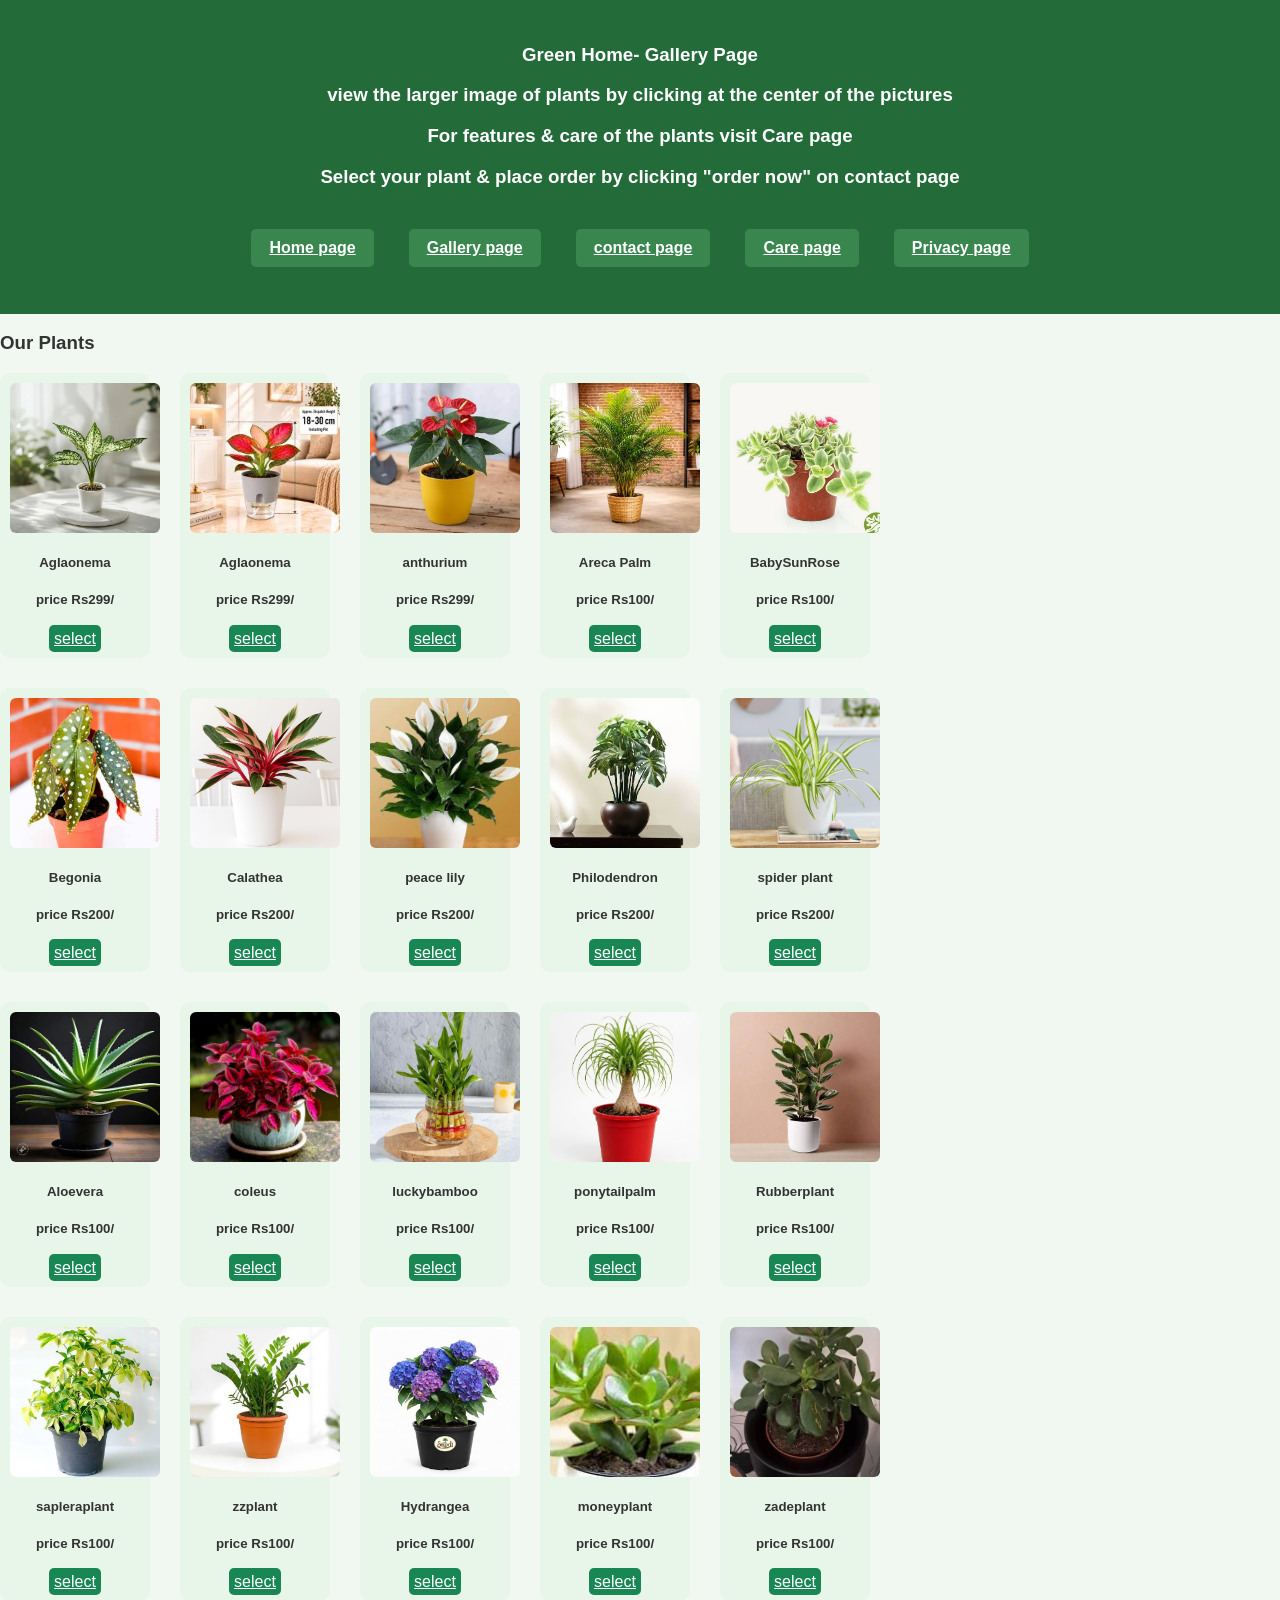
==== gallery.html @ b1321a3b "Add files via upload" ====
<!DOCTYPE html>
<html lang="en">
<head>
    <meta charset="UTF-8">
    <meta http-equiv="X-UA-Compatible" content="IE=edge">
    <meta name="viewport" content="width=device-width, initial-scale=1.0">
    <title>Green Home- Gallery</title>

    <link rel="stylesheet" href="style.css">
</head>
<body>
    <header>

        <h3>Green Home- Gallery Page</h3>
        <h3>view the larger image of plants by clicking at  the center of the pictures</h3>
        <h3>For features & care of the plants visit Care page</h3>
        <h3>Select your plant & place order by clicking "order now" on contact page</h3>


        <nav>

            <a href="index.html">Home page</a>
            <a href="gallery.html">Gallery page</a>
            <a href="contact.html">contact page</a>
            <a href="care.html">Care page</a>
            <a href="privacy.html">Privacy page</a>

        </nav>

    </header>

    <h3>Our Plants</h3>

    <div class= "gallery">

    <div class= "plant-image-box">
        <img src="photo/agalonema evergreen.jpg" class= "plant-image"   alt="aglaonema">
        <h5>Aglaonema</h5>
        <h5>price Rs299/</h5>
        <a href="contact.html?plant=aglaonema%20plant" class="button">select</a>
    </div>
    
    
    

    <div class= "plant-image-box">
        <img src="photo/agalonema red valentine.jpg" class= "plant-image"  alt="agalonema red">
        <h5>Aglaonema</h5>
        <h5>price Rs299/</h5>
        <a href="contact.html?plant=agalonema%20red%20valentineplant" class="button">select</a>
    </div>
    
    

    <div class= "plant-image-box">
        <img src="photo/anthurium.jpg" class= "plant-image"  alt="anthurium">
        <h5>anthurium</h5>
        <h5>price Rs299/</h5>
        <a href="contact.html?plant=anthurium%20plant" class="button">select</a>
    
    </div>
    

    <div class= "plant-image-box">
        <img src="photo/areca palm.jpg" class= "plant-image"  alt="Areca palm">
        <h5>Areca Palm</h5>
        <h5>price Rs100/</h5>
        <a href="contact.html?plant= arecapalm%20plant" class="button">select</a>
    </div>
    

    <div class= "plant-image-box">
        <img src="photo/baby sun rose.jpg" class= "plant-image"  alt="Baby Sun Rose">
        <h5>BabySunRose</h5>
        <h5>price Rs100/</h5>
        <a href="contact.html?plant= babysunrose%20plant" class="button">select</a>
    </div>
    
    

    <div class= "plant-image-box">
        <img src="photo/begonia.jpg" class= "plant-image"  alt="Begonia">
        <h5>Begonia</h5>
        <h5>price Rs200/</h5>
        <a href="contact.html?plant= begonia%20plant" class="button">select</a>
    </div>
    

    <div class= "plant-image-box">
        <img src="photo/calathea.jpg" class= "plant-image"  alt="calathea">
        <h5>Calathea</h5>
        <h5>price Rs200/</h5>
        <a href="contact.html?plant=calathea%20plant" class="button">select</a>
    </div>

    <div class= "plant-image-box">
        <img src="photo/peace lily.jpg" class="plant-image" alt="peace lily">
        <h5>peace lily</h5>
        <h5>price Rs200/</h5>
        <a href="contact.html?plant= peacelily%20plant" class="button">select</a>

    </div>

    <div class= "plant-image-box">
        <img src="photo/philodendron.jpg" class= "plant-image" alt="Philodendron">
        <h5>Philodendron</h5>
        <h5>price Rs200/</h5>
        <a href="contact.html?plant= philodendron%20plant" class="button">select</a>
    </div>
    
    
    <div class= "plant-image-box">
        <img src="photo/spider plant.jpg" class= "plant-image"  alt="spider plant">
        <h5>spider plant</h5>
        <h5>price Rs200/</h5>
        <a href="contact.html?plant= spiderplant%20plant" class="button">select</a>

    </div>

    
        <div class= "plant-image-box">
            <img src="photo/Aloevera.jpg" class= "plant-image"  alt="Aloevera plant">
            <h5>Aloevera </h5>
            <h5>price Rs100/</h5>
            <a href="contact.html?plant= aloeveraplant%20plant" class="button">select</a>
    
        </div>

        <div class= "plant-image-box">
            <img src="photo/coleus.jpg" class= "plant-image"  alt="coleus plant">
            <h5>coleus </h5>
            <h5>price Rs100/</h5>
            <a href="contact.html?plant= coleusplant%20plant" class="button">select</a>
    
        </div>

        <div class= "plant-image-box">
            <img src="photo/lucky bamboo.jpg" class= "plant-image"  alt="lucky bamboo plant">
            <h5>luckybamboo </h5>
            <h5>price Rs100/</h5>
            <a href="contact.html?plant= luckybambooplant%20plant" class="button">select</a>
        </div>

        <div class= "plant-image-box">
            <img src="photo/ponytail palm.jpg" class= "plant-image"  alt="ponytail palm plant">
            <h5>ponytailpalm </h5>
            <h5>price Rs100/</h5>
            <a href="contact.html?plant= ponytailpalm%20plant" class="button">select</a>
        </div>

    

    <div class= "plant-image-box">
        <img src="photo/Rubber plant.jpg" class= "plant-image"  alt="Rubber plant">
        <h5>Rubberplant </h5>
        <h5>price Rs100/</h5>
        <a href="contact.html?plant= Rubber%20plant" class="button">select</a>
    </div>

    <div class= "plant-image-box">
        <img src="photo/saplera.jpg" class= "plant-image"  alt="saplera plant">
        <h5>sapleraplant </h5>
        <h5>price Rs100/</h5>
        <a href="contact.html?plant= saplera%20plant" class="button">select</a>
    </div>

    <div class= "plant-image-box">
        <img src="photo/zz plant.jpg" class= "plant-image"  alt="zz plant">
        <h5>zzplant </h5>
        <h5>price Rs100/</h5>
        <a href="contact.html?plant= zz%20plant" class="button">select</a>
    </div>

    <div class= "plant-image-box">
        <img src="photo/Hydrangea.jpg" class= "plant-image"  alt="Hydrangea plant">
        <h5>Hydrangea </h5>
        <h5>price Rs100/</h5>
        <a href="contact.html?plant= Hydrangea%20plant" class="button">select</a>
    </div>

    <div class= "plant-image-box">
        <img src="photo/moneyplant.jpg" class= "plant-image"  alt="moneyplant">
        <h5>moneyplant</h5>
        <h5>price Rs100/</h5>
        <a href="contact.html?plant= money%20plant" class="button">select</a>
    </div>

    <div class= "plant-image-box">
        <img src="photo/zadeplant.jpg" class= "plant-image"  alt="zadelant">
        <h5>zadeplant</h5>
        <h5>price Rs100/</h5>
        <a href="contact.html?plant= zade%20plant" class="button">select</a>
    </div>









</div>

<div id= "imageViewer" class="image-viewer">
    <img id="largeImage" src="" alt="Large Plant Image">

</div> 



<script src="custom.js"></script>
    
</body>
</html>
---- style.css ----
*{
    box-sizing: border-box;

}

body{
    margin:0;
    font-family: Arial, sans-serif;
    background-color:#f1f8f1;
    color: #333;
}

.gallery{
    display: grid;
    grid-template-columns: repeat(5, 150px);
    column-gap: 30px;
    row-gap: 30px;
    justify-content: start;
    flex-wrap: wrap;
   align-items: flex-start;
    
   
}
.plant-image-box{
   
    width: 150px;
    flex: 0 0 150px;
    background-color: #e8f5e9;
    padding: 10px;
    border-radius: 10px;
    text-align: center;
}

.plant-image{
    display: block;
    width: 150px;
    height: 150px;       
    object-fit: cover;
    border-radius: 6px;

}

.button{
    
    background-color: #198754;
    color: white;
    padding: 5px;
    border-radius: 5px;
}

.image-viewer{
    display: none;
    position: fixed;
    top:0;
    left:0;
    width: 100%;
    height: 100%;
    justify-content: center;
    align-items: center;
    z-index: 9999;
    

}

.image-viewer img{

    max-width: 90%;
    max-height: 85%;
    object-fit: contain;
}

.image-viewer.show{

    display: flex;
}

header{
    background-color: #246b3a;
    color: white;
    text-align: center;
    padding: 25px 10px;
}

header h1{
    margin: 0;
    font-size: 32px;
}

header p{
    font-size: 18px;
    margin: 12px 0 20px;
}

nav{
    display: flex;
    justify-content: center;
    flex-wrap: wrap;
    gap: 15px;
}

nav a{
    color: white;
    background-color: #39864f;
    padding: 10px 18px;
    border-radius: 5px;
    font-size: 16px;
}

.indoor-plants{
    max-width: 900px;
    margin: 40px auto;
    padding: 30px 20px;
    background-color: white;
    text-align: center;
    border-radius: 10px;
}

.indoor-plants h3{
    color: #246b3a;
    font-size: 25px; 
}

.indoor-plants p{
    font-size: 18px;
    line-height: 1.8;
}



.contact-container{
    max-width: 600px;
    margin: 35px auto;
    padding: 25px ;
    background-color: #e8f5e9;
    border-radius: 12px;
}

.contact-container h2{
    text-align: center;
    color: #246b3a;
    font-size: 26px;
}

.contact-container p{
    text-align: center;
    font-size: 16px;
    color: #444;
}

#orderForm{
    display: flex;
    flex-direction: column;
    gap: 12px;
}

#orderForm label{
    font-size: 16px;
    font-weight: bold;
    color: #245c35;
}

#orderForm input,
#orderForm textarea{
    width: 100%;
    padding: 12px ;
    border-radius: 6px;
    font-size: 16px;
    background-color: #e8f5e9;
}

#orderForm button{
    background-color: #198754;
    color: white;
    padding: 12px ;
    border-radius: 6px;
    font-size: 17px;
    font-weight: bold;
}

@media(max-width: 600px){
    .contact-container{
        margin: 20px 12px;
        padding: 18px ;
    }
    .contact-container h2{
        font-size: 22px;
    }
}

@media(max-width: 600px){
    header h1{
        font-size: 25px;
    }
    nav{
        gap: 8px;
    }
    nav a{
        padding: 9px 12px;
        font-size: 14px;
    }
    .indoor-plants{
        margin: 20px 12px;
        padding: 20px 12px;

    }
}

@media screen and (max-width: 600px){
    .gallery{
        grid-template-columns: repeat(2, 1fr);
        gap: 15px;
        padding: 10px;                                                                                                                                                                                                                                                                                                                                                                                                                                                                            
    }

    .plant-image-box{
        width: 100%;
    }

    .plant-image{

        width: 100%;
        height: 140px;
        object-fit: cover;
    }

}

.care-section{

    background-color: #e8f5e9;
    padding: 20px;
    margin: 20px auto;
    max-width: 1000px;
    border-radius: 10px;
    color: #2e5935;
    font-size: 17px;
    text-align: justify;

}

.general-care{
    background-color: #e8f5e9;
    padding: 25px;
    margin: 20px auto;
    max-width: 1000px;
    border-radius: 10px;
    color:deep #24552a;

}

.general-care h2{
    background-color: #c8e6c9;
    color: #1b5e20;
    text-align: center;
    margin-bottom: 20px;
    font-size: 26px;
}

.general-care ol{
    padding-left: 30px;
}

.general-care li{
    padding: 8px;
    margin-bottom: 8px;
    font-size: 16px;
    color: #2e4d32;
}

@media(max-width: 600px){

    .care-section{
        padding: 15px;
        margin: 12px;
        font-size: 15px;
    }

    .general-care{
        padding: 15px;
        margin: 12px;
    }
    .general-care h2{
        font-size: 22px;
    }

    .general-care li{
        font-size: 14px;
        padding: 5px;
    }

}

.privacy-section{
    max-width: 900px;
    margin: 30px auto;
    padding: 25px;
    background-color: #f1f8ee;
    border-radius: 10px;
}

.privacy-section h3{
    color: #234d20;
    background-color: #dcefd8;
    padding: 10px;
    border-left: 5px solid green;
    border-radius: 5px;
    margin-top: 25px;
}

.privacy-section p{
    color: #333333;
    font-size: 16px;
    margin: 12px 5px;

} 

header nav {
    tex-align: center;
    color: white;
    padding: 12px;
}

header nav a{
    color: white;
    margin: 10px;
    font-weight: bold;
}

@media (max-width: 600px){
    .privacy-section{
        margin: 12px;
        padding: 15px;
        font-size: 14px;
        line-height: 1.7;
    }
    .privacy-section h3{
        font-size: 18px;
        padding: 8px;
    }

    .privacy-section p{
        font-size: 14px;
        padding: 10px;
        tex-align: left;

    }

}
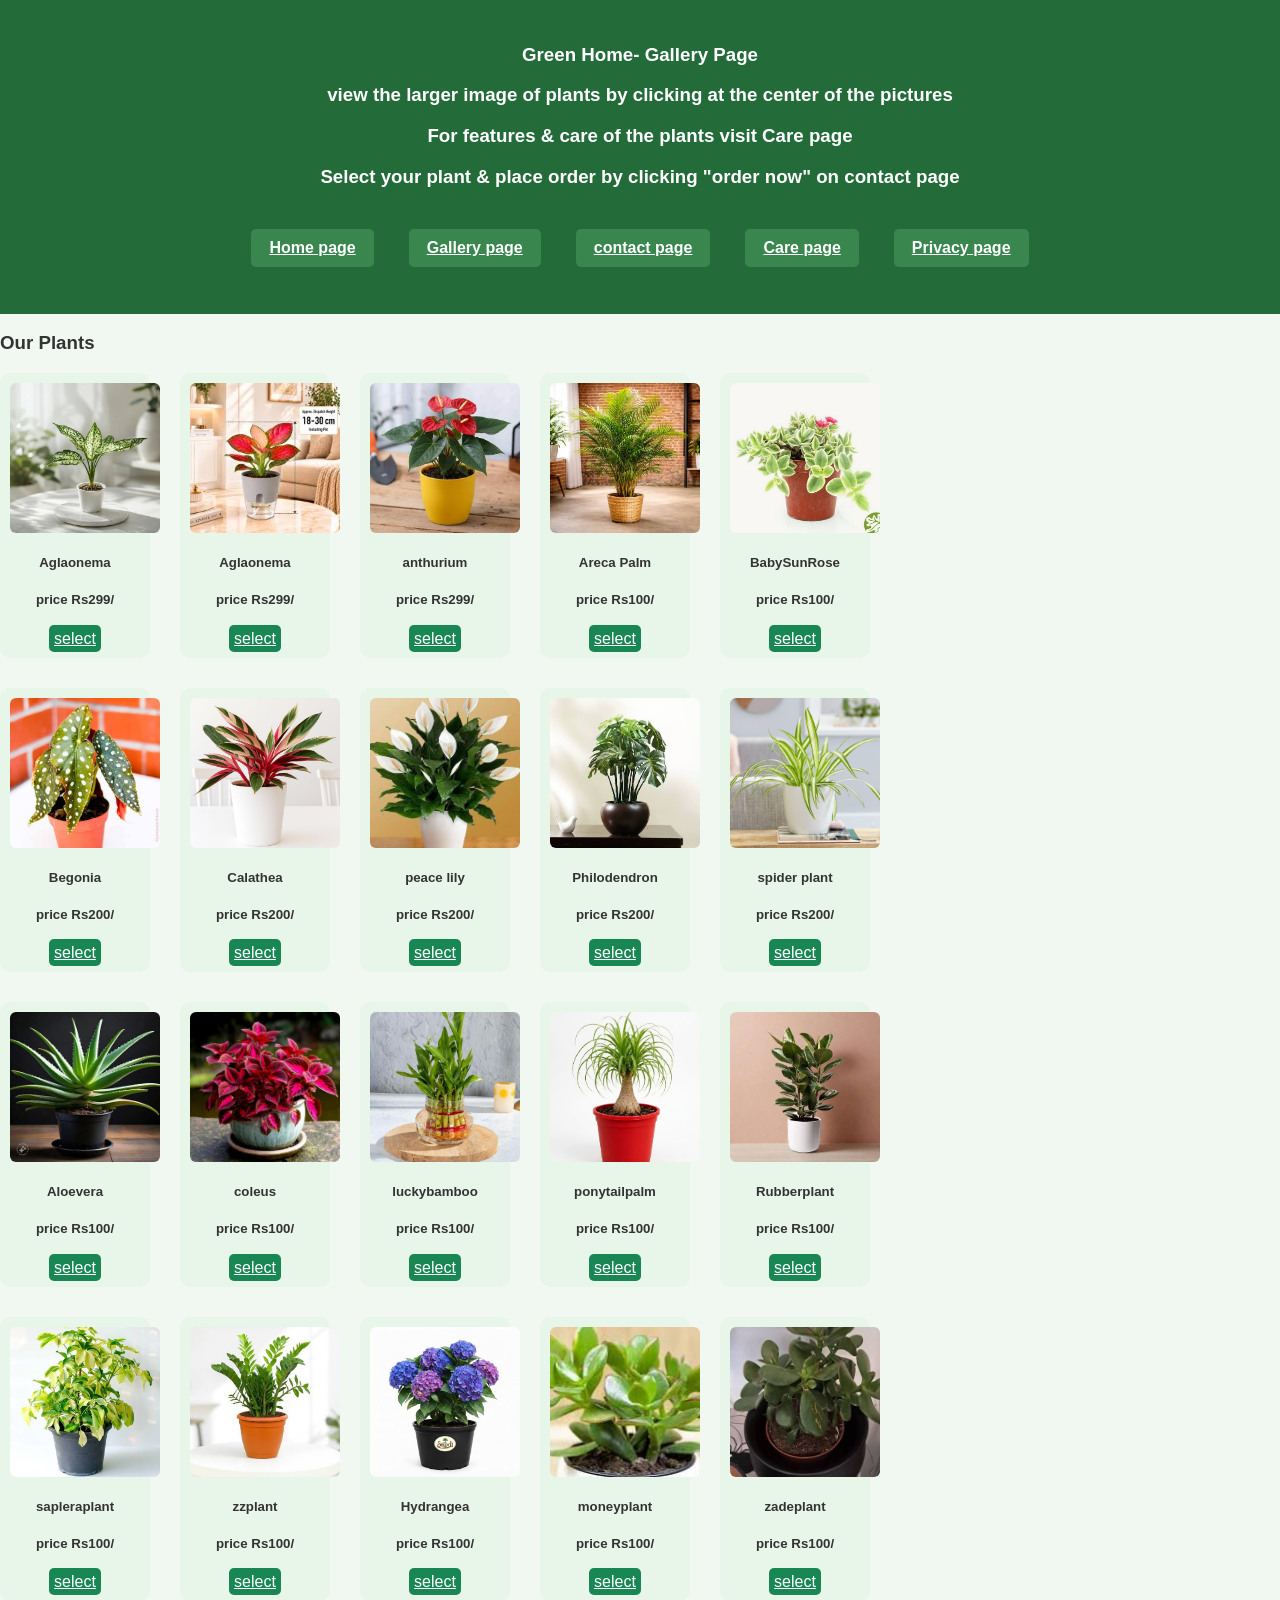
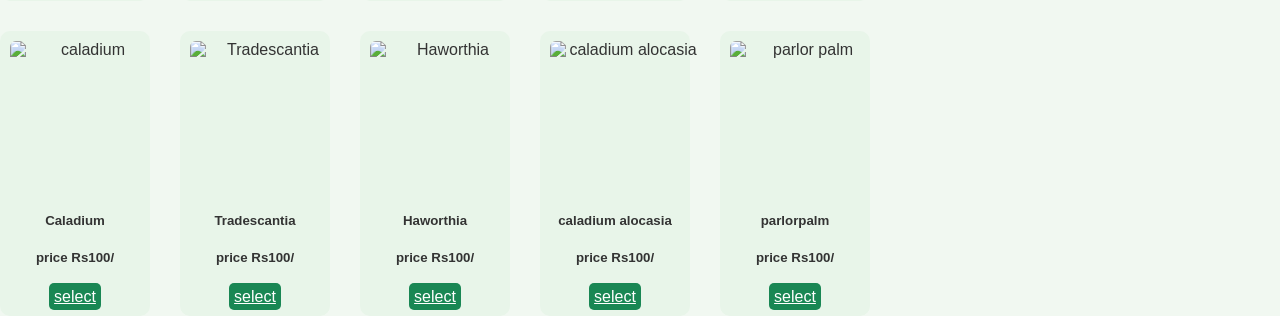
==== commit 2260c130: "Update gallery.html" ====
--- a/gallery.html
+++ b/gallery.html
@@ -192,13 +192,40 @@
         <a href="contact.html?plant= zade%20plant" class="button">select</a>
     </div>
 
-
-
-
-
-
-
-
+    <div class= "plant-image-box">
+        <img src="photo/caladium.jpg" class= "plant-image"  alt="caladium">
+        <h5>Caladium</h5>
+        <h5>price Rs100/</h5>
+        <a href="contact.html?plant= caladium%20plant" class="button">select</a>
+    </div>
+
+    <div class= "plant-image-box">
+        <img src="photo/Tradescantia.jpg" class= "plant-image"  alt="Tradescantia">
+        <h5>Tradescantia</h5>
+        <h5>price Rs100/</h5>
+        <a href="contact.html?plant= Tradescantia%20plant" class="button">select</a>
+    </div>
+
+    <div class= "plant-image-box">
+        <img src="photo/Haworthia.jpg" class= "plant-image"  alt="Haworthia">
+        <h5>Haworthia</h5>
+        <h5>price Rs100/</h5>
+        <a href="contact.html?plant= Haworthia%20plant" class="button">select</a>
+    </div>
+
+    <div class= "plant-image-box">
+        <img src="photo/caladium alocasia.jpg" class= "plant-image"  alt="caladium alocasia">
+        <h5>caladium alocasia</h5>
+        <h5>price Rs100/</h5>
+        <a href="contact.html?plant= caladium alocasia%20plant" class="button">select</a>
+    </div>
+
+    <div class= "plant-image-box">
+        <img src="photo/parlor palm.jpg" class= "plant-image"  alt="parlor palm">
+        <h5>parlorpalm</h5>
+        <h5>price Rs100/</h5>
+        <a href="contact.html?plant= parlorpalm%20plant" class="button">select</a>
+    </div>
 
 </div>
 
@@ -212,4 +239,7 @@
 <script src="custom.js"></script>
     
 </body>
-</html>+</html> 
+
+
+
